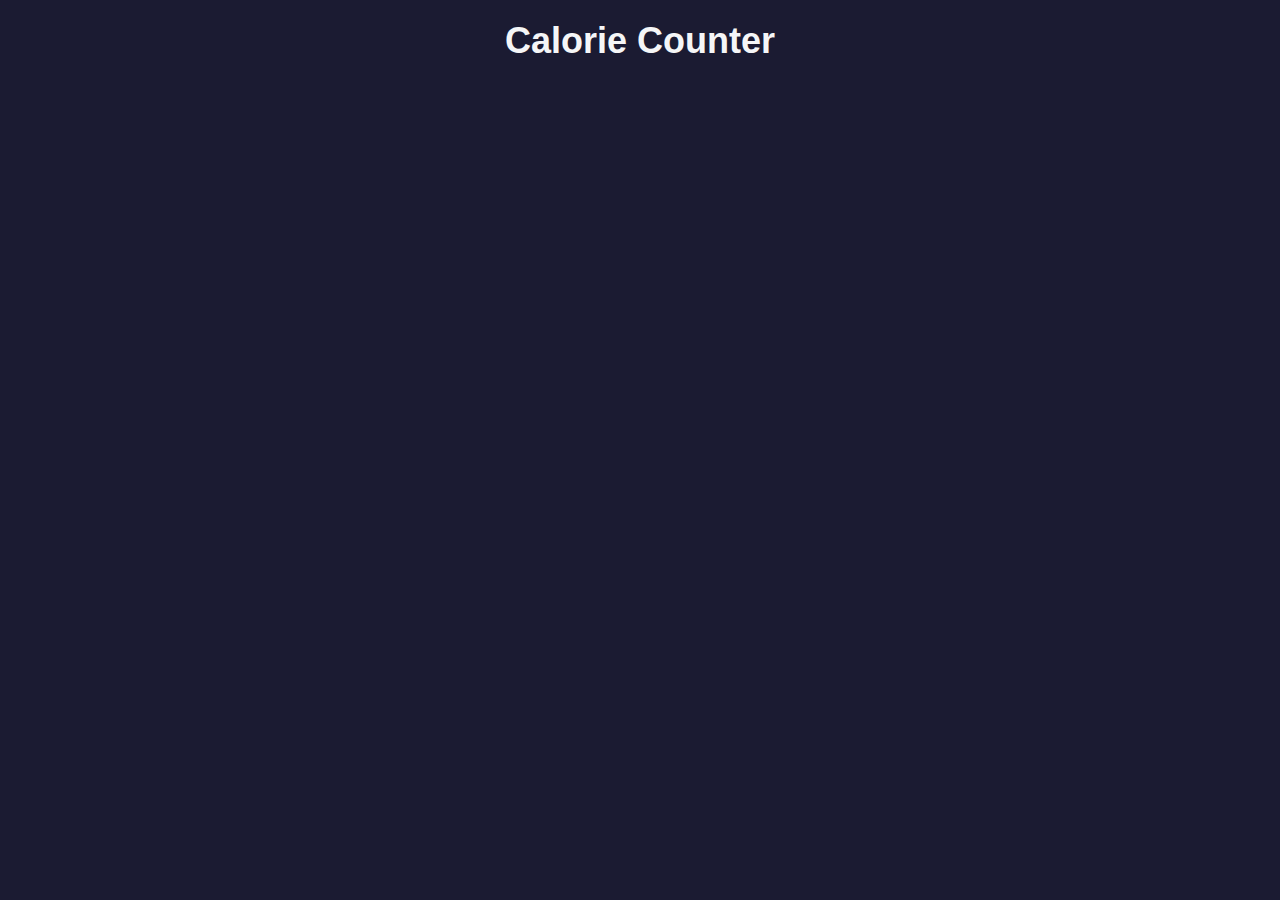
==== FormValidation-CalorieCounter/index.html @ 4b8bf037 "first commit" ====
<!DOCTYPE html>
<html lang="en">
  <head>
    <meta charset="utf-8" />
    <meta name="viewport" content="width=device-width, initial-scale=1.0" />
    <link rel="stylesheet" href="styles.css" />
    <title>Calorie Counter</title>
  </head>
  <body>
    <main>
      <h1>Calorie Counter</h1>
      <div class="container">

      </div>
    </main>
  </body>
</html>
---- FormValidation-CalorieCounter/styles.css ----
:root {
    --light-grey: #f5f6f7;
    --dark-blue: #0a0a23;
    --fcc-blue: #1b1b32;
    --light-yellow: #fecc4c;
    --dark-yellow: #feac32;
    --light-pink: #ffadad;
    --dark-red: #850000;
    --light-green: #acd157;
  }
  
  body {
    font-family: "Lato", Helvetica, Arial, sans-serif;
    font-size: 18px;
    background-color: var(--fcc-blue);
    color: var(--light-grey);
  }
  
  h1 {
    text-align: center;
  }
  
  .container {
    width: 90%;
    max-width: 680px;
  }
  
  h1,
  .container,
  .output {
    margin: 20px auto;
  }
  
  label,
  legend {
    font-weight: bold;
  }
  
  .input-container {
    display: flex;
    flex-direction: column;
  }
  
  button {
    outline: none;
    cursor: pointer;
    text-decoration: none;
    background-color: var(--light-yellow);
    border: 2px solid var(--dark-yellow);
  }
  
  .clear {
    background-color: var(--light-pink);
    color: var(--dark-red);
    border-color: var(--dark-red);
  }
  
  button,
  input,
  select {
    min-height: 24px;
    color: var(--dark-blue);
  }
  
  fieldset,
  label,
  button,
  input,
  select {
    margin-bottom: 10px;
  }
  
  .output {
    border: 2px solid var(--light-grey);
    padding: 10px;
    text-align: center;
  }
  
  .hide {
    display: none;
  }
  
  .output span {
    font-weight: bold;
    font-size: 1.2em;
  }
  
  .surplus {
    color: var(--light-green);
  }
  
  .deficit {
    color: var(--light-pink);
  }
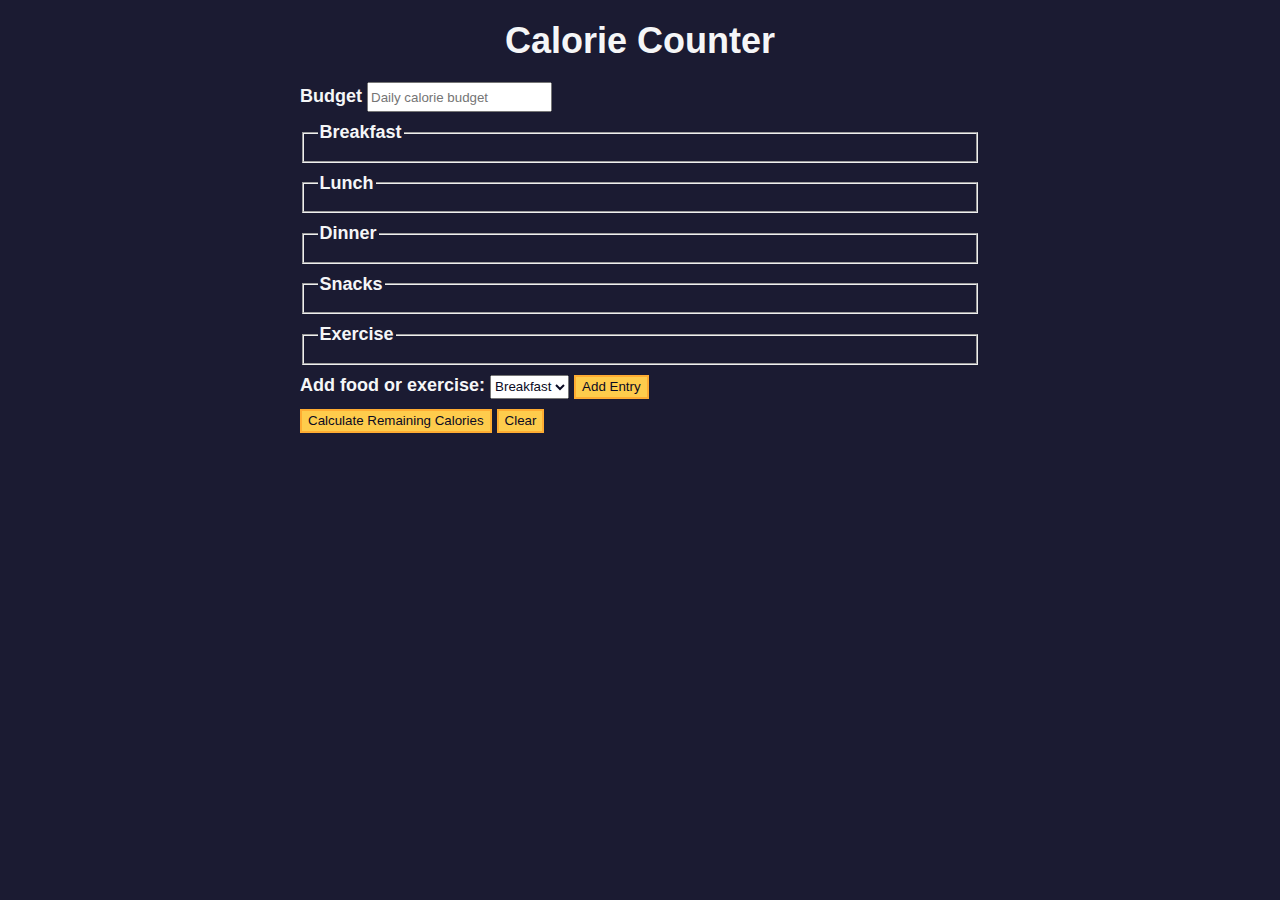
==== commit a0afae0d: "selecting form with id in JS" ====
--- a/FormValidation-CalorieCounter/index.html
+++ b/FormValidation-CalorieCounter/index.html
@@ -10,8 +10,58 @@
     <main>
       <h1>Calorie Counter</h1>
       <div class="container">
-
+        <form id="calorie-counter">
+          <label for="budget">Budget</label>
+          <input
+            type="number"
+            min="0"
+            id="budget"
+            placeholder="Daily calorie budget"
+            required
+          />
+          <fieldset id="breakfast">
+            <legend>Breakfast</legend>
+            <div class="input-container"></div>
+          </fieldset>
+          <fieldset id="lunch">
+            <legend>Lunch</legend>
+            <div class="input-container"></div>
+          </fieldset>
+          <fieldset id="dinner">
+            <legend>Dinner</legend>
+            <div class="input-container"></div>
+          </fieldset>
+          <fieldset id="snacks">
+            <legend>Snacks</legend>
+            <div class="input-container"></div>
+          </fieldset>
+          <fieldset id="exercise">
+            <legend>Exercise</legend>
+            <div class="input-container"></div>
+          </fieldset>
+          <div class="controls">
+            <span>
+              <label for="entry-dropdown">Add food or exercise:</label>
+              <select id="entry-dropdown" name="options">
+                <option value="breakfast" selected>Breakfast</option>
+                <option value="lunch">Lunch</option>
+                <option value="dinner">Dinner</option>
+                <option value="snacks">Snacks</option>
+                <option value="exercise">Exercise</option>
+              </select>
+              <button type="button" id="add-entry">Add Entry</button>
+            </span>
+          </div>
+          <div>
+            <button type="submit">
+              Calculate Remaining Calories
+            </button>
+            <button type="button" id="clear">Clear</button>
+          </div>
+        </form>
+        <div id="output" class="output hide"></div>
       </div>
     </main>
+    <script src="./script.js"></script>
   </body>
 </html>